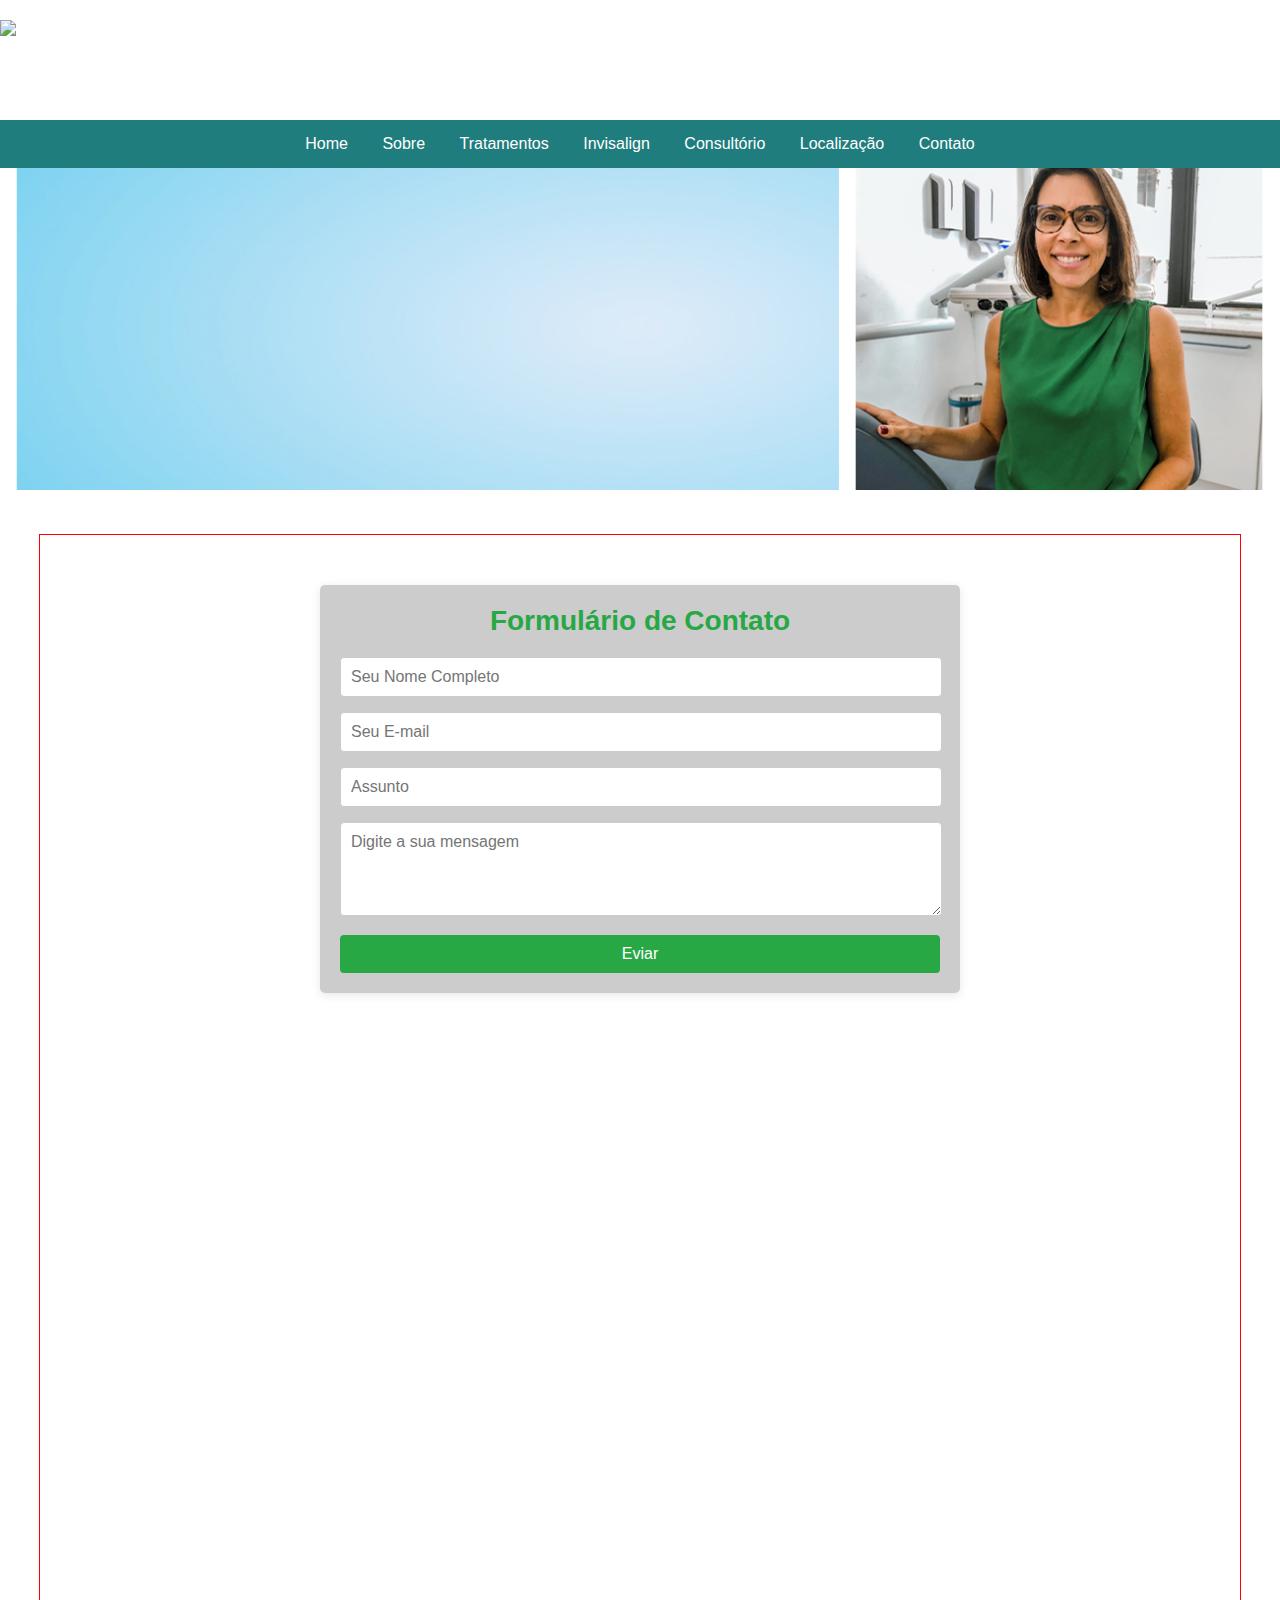
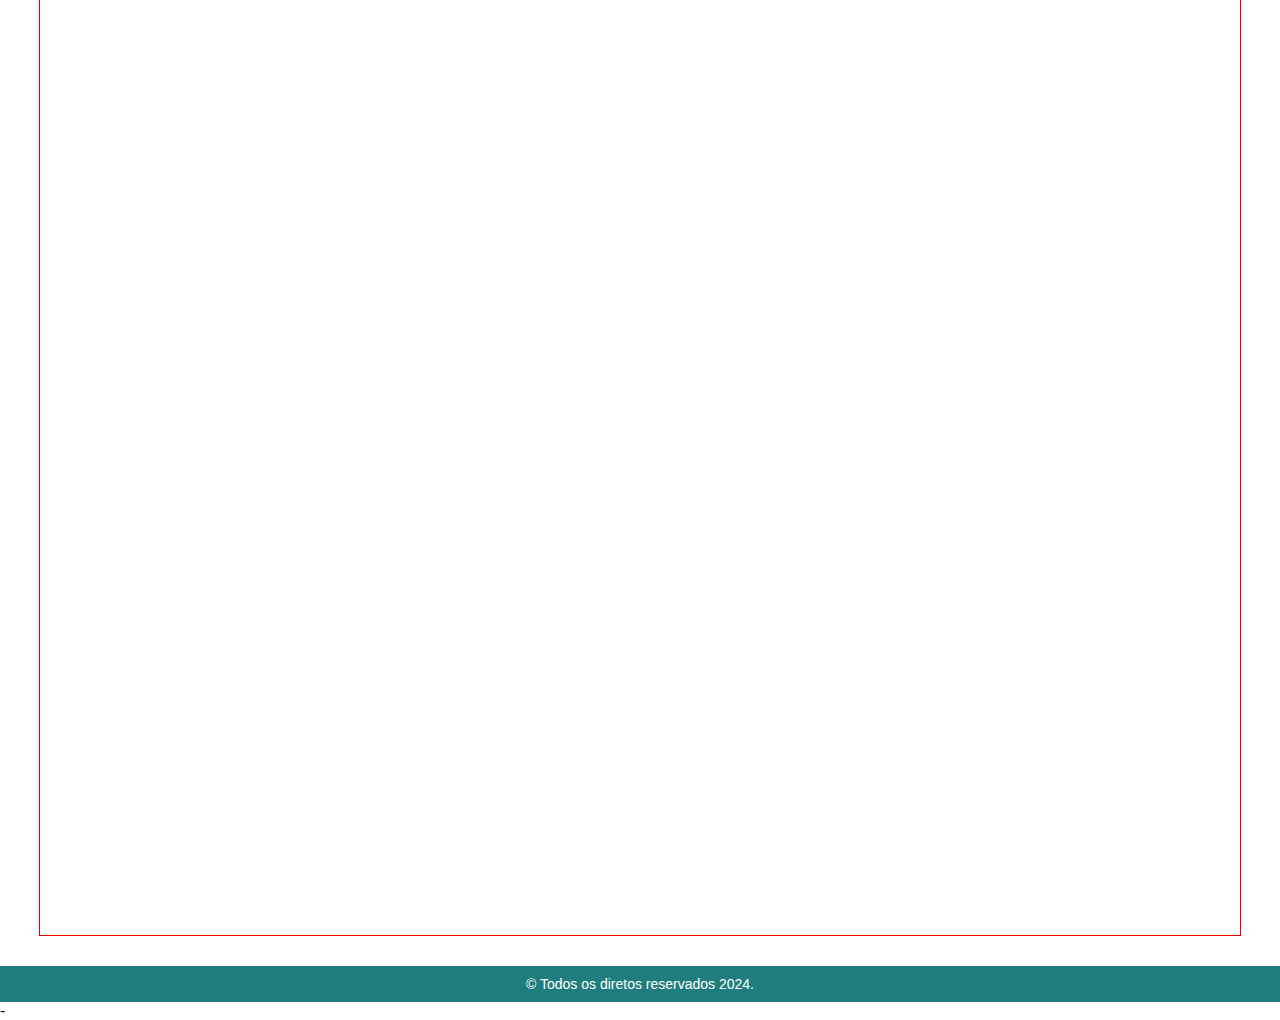
==== contato.html @ 376de70e "raphael" ====
<!DOCTYPE html>
<html lang="pt-BR">
<head>
    <meta charset="UTF-8">
    <meta http-equiv="X-UA-Compatible" content="IE=edge">
    <meta name="viewport" content="width=device-width, initial-scale=1.0">
    <title> Doutora Cris Cunha</title>
    
<link rel="stylesheet" href="css/layout.css"> <!--Página Principal-->
<link rel="stylesheet" href="css/contato.css"> <!--página -->

</head>

<body>
    <header class='cabecalho'> <!--class se for mais de uma página (classe)-->
    <img src="img/logo.jpg" class="logo"/>

    </header> <!--Fim Cabeçalho-->

    <nav class="menu">
        <div class="menuprincipal">
        <ul><!--para fazer uma Lista-->
        <li><a href="index.html">Home</a></li><!--"A" é a ancora-->
        <li> <a href="sobre.html">Sobre</a> </li>
        <li> <a href="tratamentos.html">Tratamentos</a> </li>
        <li> <a href="invisalign.html">Invisalign</a> </li>
        <li> <a href="consultorio.html">Consultório</a> </li>
        <li> <a href="localizacao.html">Localização</a> </li>
        <li> <a href="contato.html">Contato</a> </li>
    </ul>
    </div> <!--Fim do menuprincipal-->
    </nav> <!--Fim Menu-->
    
    
<article class="banner">
    <img src="img/banner2.png" width="100%"/>
</article> <!--Fim Banner-->

<section class="container">
    <div id="formulario">
      <h2> Formulário de Contato</h2>
             <form action="#" method="post">
                <div class="form-group">
                    <input type="text" id="nome" name="nome" placeholder="Seu Nome Completo" required>
                </div>
                <div class="form-group">
                   
                    <input type="email" id="email" name="email" placeholder="Seu E-mail" required>
                </div>  
                <div class="form-group">
                    <input type="text" id="assunto" name="assunto" placeholder="Assunto" required>
                </div>

                <div class="form-group">
                 
                    <textarea id="mensagem" name="mensagem" rows="4" placeholder="Digite a sua mensagem" required></textarea>
                    </div>
                    <button type="submit">Eviar</button>
    
             </form>
    </div> <!--Fim do Formulário-->
  

</section> <!--Fim Container-->

<footer class="rodape">
    &copy; Todos os diretos reservados 2024.
</footer> <!--Fim Rodapé-->

</body>

</html>-
---- css/layout.css ----
*{
    margin: 0;
    padding: 0;
}

header.cabecalho{
    width: 100%;
    height: 100px;
}

header.cabecalho img.logo{
    display:block; /*colocar imagem em bloco primeiro*/
    margin:auto; /*para centralizar*/
    margin-top: 20px;/*para dar espaço em cimma*/
}

nav.menu{
    width: 100%;
    height: auto;
    background-color: rgb(31, 125, 125);
    padding: 15px 0; /*margem dentro do bloco ou interna*/
}

nav.menu div.menuprincipal{
    width: 1200px;
    height: auto;
    margin: auto;
    text-align: center; /*alinhar texto no meio*/
   
}

nav.menu div.menuprincipal ul li{
    display: inline; /*para transformar de bloco para linha*/
    margin-left: 15px;
    margin-right: 15px;
}
nav.menu div.menuprincipal ul li a{
color:white;
font-family: 'Lucida Sans', 'Lucida Sans Regular', 'Lucida Grande', 'Lucida Sans Unicode', Geneva, Verdana, sans-serif;
font-size: 16px;
text-decoration: none; /*remover o sublinhado*/
}
nav.menu div.menuprincipal ul li a:hover{
    border-bottom: 2px solid white; /*hover qualquer ação que eu queira fazer o elemento*/

}
article.banner{
    width: 100%;
    height: auto;
}

section.container{
    width: 1200px;
    height: 2000px;
    margin: auto;
    margin-top: 40px;
    border: 1px solid red;
}
footer.rodape{
    width: 100%;
    height: auto;
    padding: 10px 0;
    margin-top: 30px;
    background-color: rgb(31, 125, 125);
    color:white;
    font-family: 'Lucida Sans', 'Lucida Sans Regular', 'Lucida Grande', 'Lucida Sans Unicode', Geneva, Verdana, sans-serif;
    font-size: 14px;
    text-align: center;
}
---- css/contato.css ----
body{
    font-family: Arial, Helvetica, sans-serif;
    font-size: 16px;
}

section.container div#formulario{
    max-width: 600px;
    margin: auto;
    margin-top: 50px;
    background: #ccc;
    padding: 20px;
    border-radius: 5px;
    box-shadow: 0 2px 10px rgba(0,0,0,0.1);
}
section.container div#formulario h2{
    text-align: center;
    margin-bottom: 20px;
    font-size: 28px;
    color: #28a745;
}

section.container div#formulario div.form-group {
   margin-bottom: 15px;
   padding-right: 20px;
}

section.container div#formulario .form-group input, textarea{
    width: 100%;
    padding: 10px;
    border: 1px solid #ccc;
    border-radius: 4px;
    font-family: Arial, Helvetica, sans-serif;
    font-size: 16px;
}
section.container div#formulario button{
    background-color: #28a745;
    color: white;
    border: none;
    padding: 10px 15px;
    border-radius: 4px;
    cursor: pointer;
    font-size: 16px;
    width: 100%;
}
section.container div#formulario button:hover {
  background-color: #218838;  
}
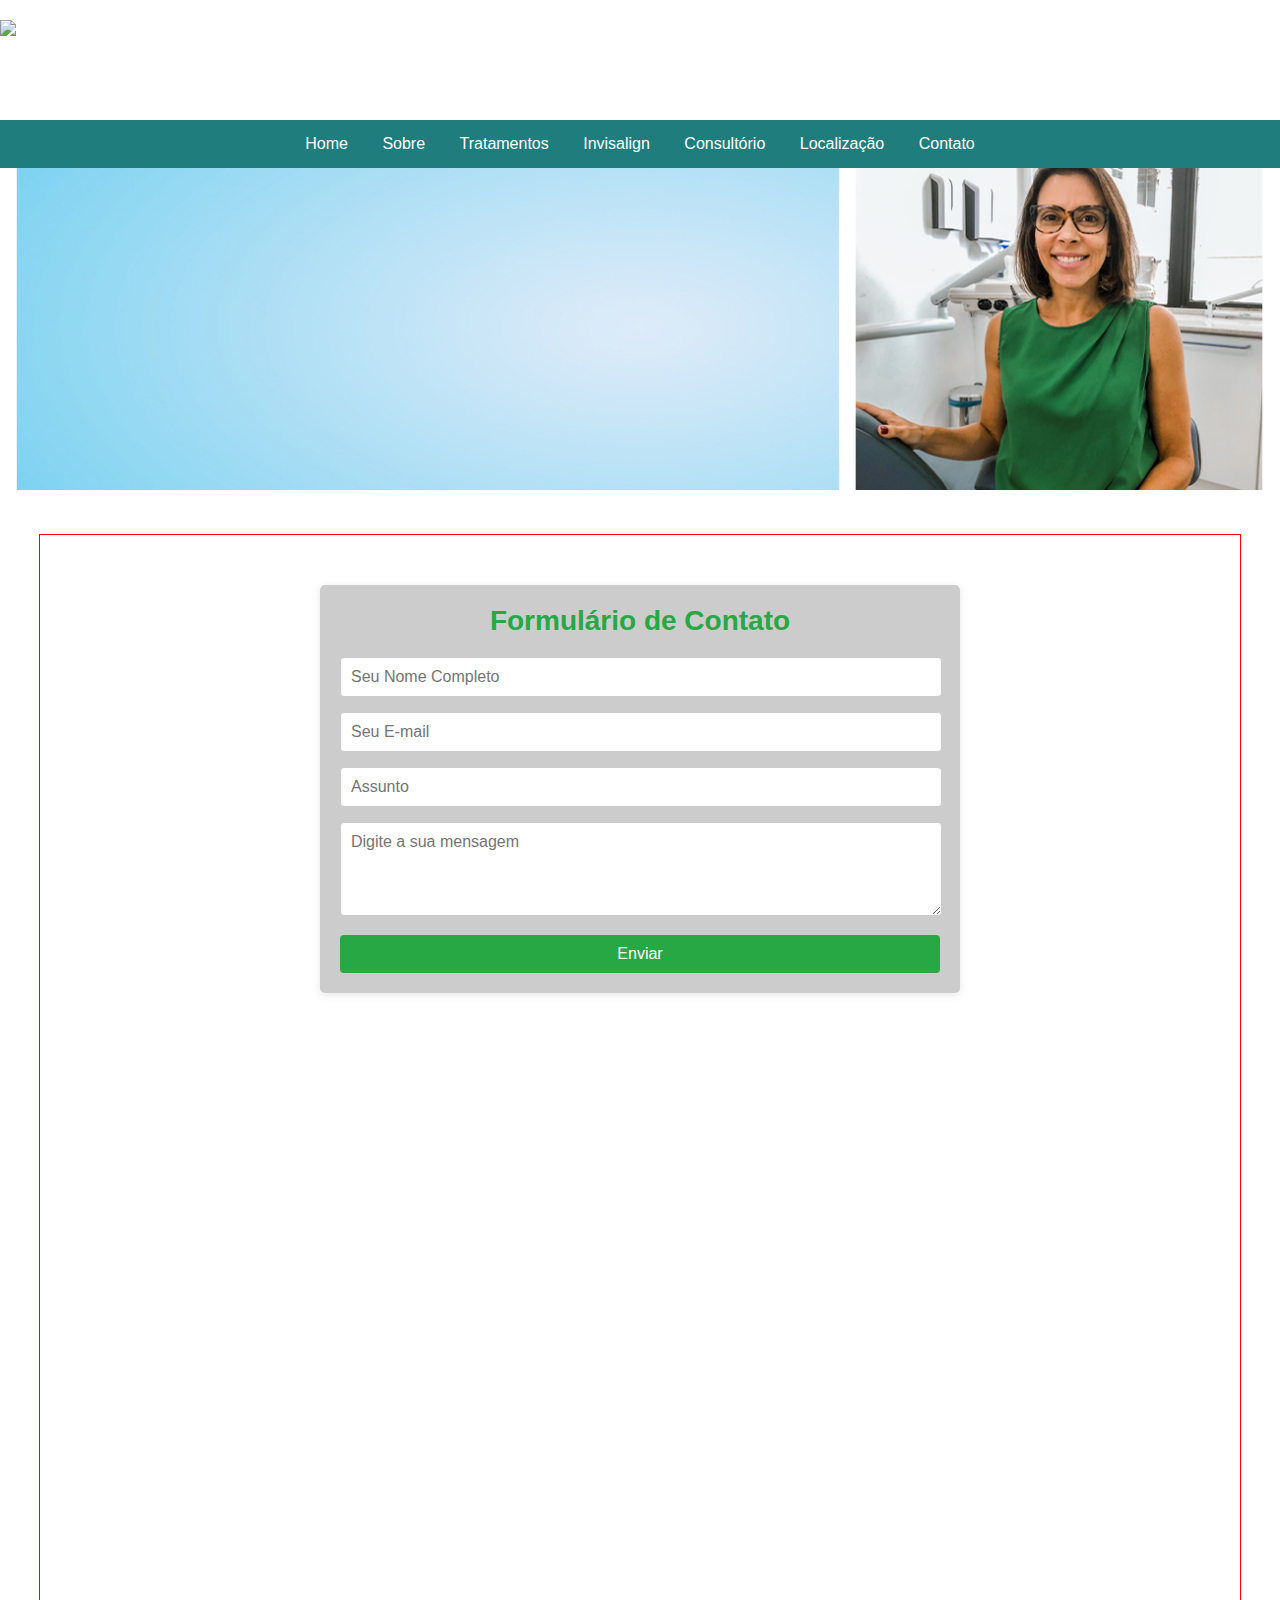
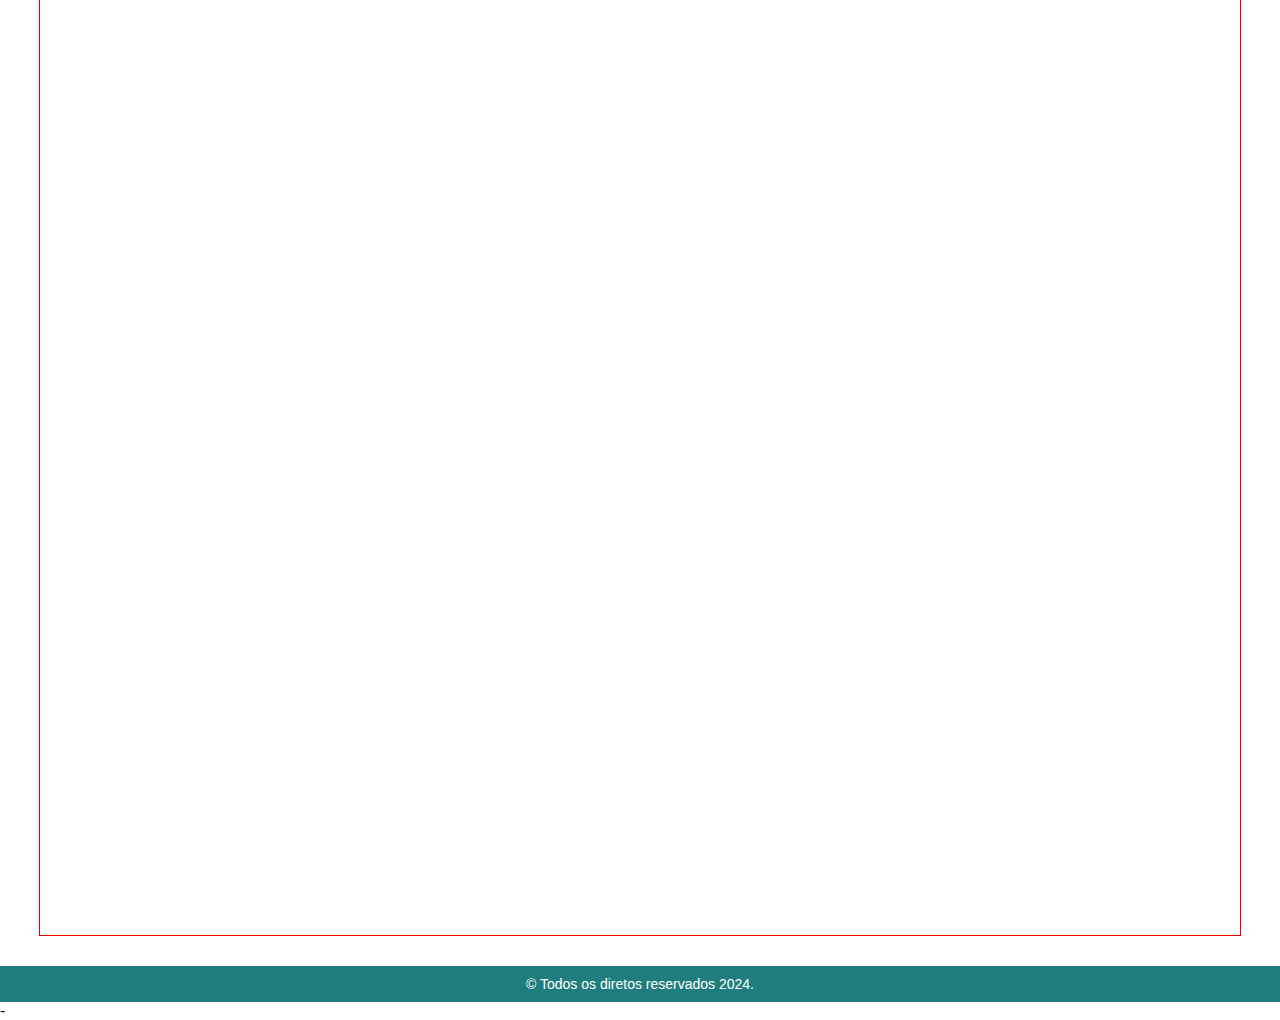
==== commit ed98d628: "aula raphael" ====
--- a/contato.html
+++ b/contato.html
@@ -55,7 +55,7 @@
                  
                     <textarea id="mensagem" name="mensagem" rows="4" placeholder="Digite a sua mensagem" required></textarea>
                     </div>
-                    <button type="submit">Eviar</button>
+                    <button type="submit">Enviar</button>
     
              </form>
     </div> <!--Fim do Formulário-->
